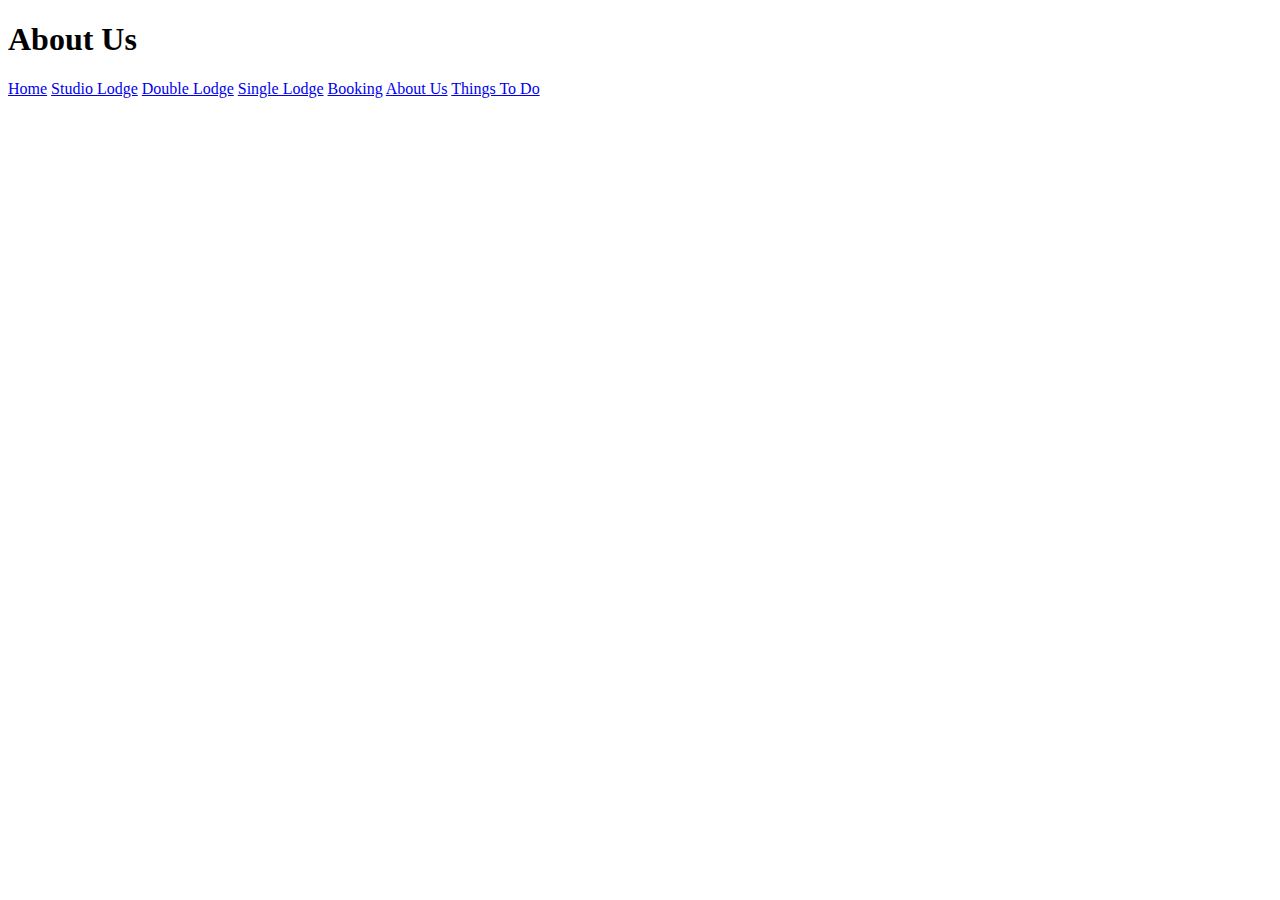
==== html/About.html @ 0951753c "Removed rooms.html links and added links to rooms types." ====
<!DOCTYPE html>
<html lang="en">
<head>
    <meta charset="UTF-8">
    <title>About us</title>
</head>
<body>
    <h1>About Us</h1>
    <div class="links">
        <a href="../index.html">Home</a>
        <a href="Studio-Lodge.html">Studio Lodge</a>
        <a href="Double-Lodge.html">Double Lodge</a>
        <a href="Single-Lodge.html">Single Lodge</a>
        <a href="Booking.html">Booking</a>
        <a href="About.html">About Us</a>
        <a href="Activities.html">Things To Do</a>
    </div>
</body>
</html>
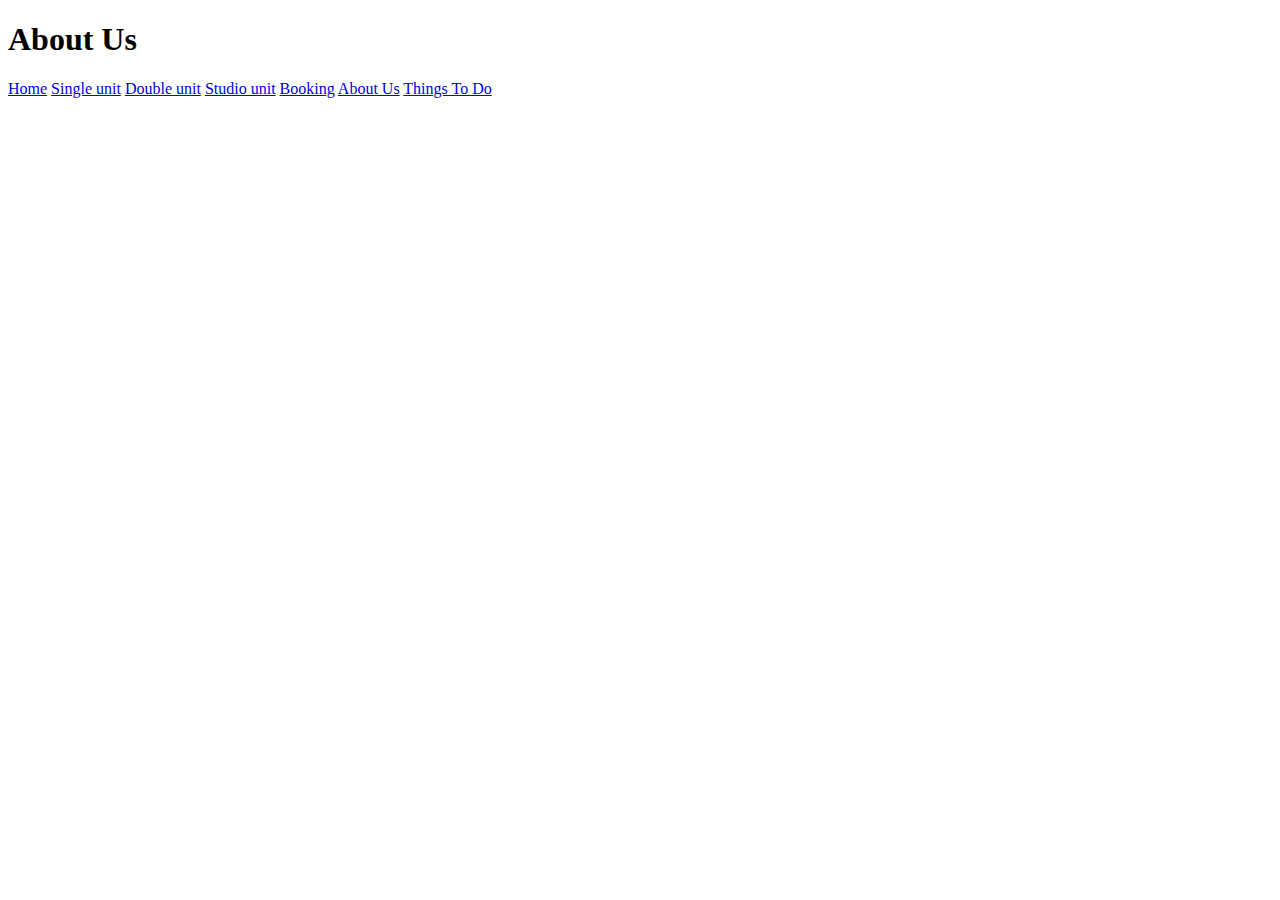
==== commit 0cdedbca: "Removed unneccessary html files and created bookmarks to rooms" ====
--- a/html/About.html
+++ b/html/About.html
@@ -3,14 +3,15 @@
 <head>
     <meta charset="UTF-8">
     <title>About us</title>
+    <link rel="stylesheet" href="../css/master.css">
 </head>
 <body>
     <h1>About Us</h1>
     <div class="links">
         <a href="../index.html">Home</a>
-        <a href="Studio-Lodge.html">Studio Lodge</a>
-        <a href="Double-Lodge.html">Double Lodge</a>
-        <a href="Single-Lodge.html">Single Lodge</a>
+        <a href="Rooms.html#single-unit">Single unit</a>
+        <a href="Rooms.html#double-unit">Double unit</a>
+        <a href="Rooms.html#studio-unit">Studio unit</a>
         <a href="Booking.html">Booking</a>
         <a href="About.html">About Us</a>
         <a href="Activities.html">Things To Do</a>
--- a/css/master.css
+++ b/css/master.css
@@ -0,0 +1,9 @@
+#hero-image {
+    height: 400px;
+    width: 600px;
+}
+
+.img-room {
+    height: 400px;
+    width: 600px;
+}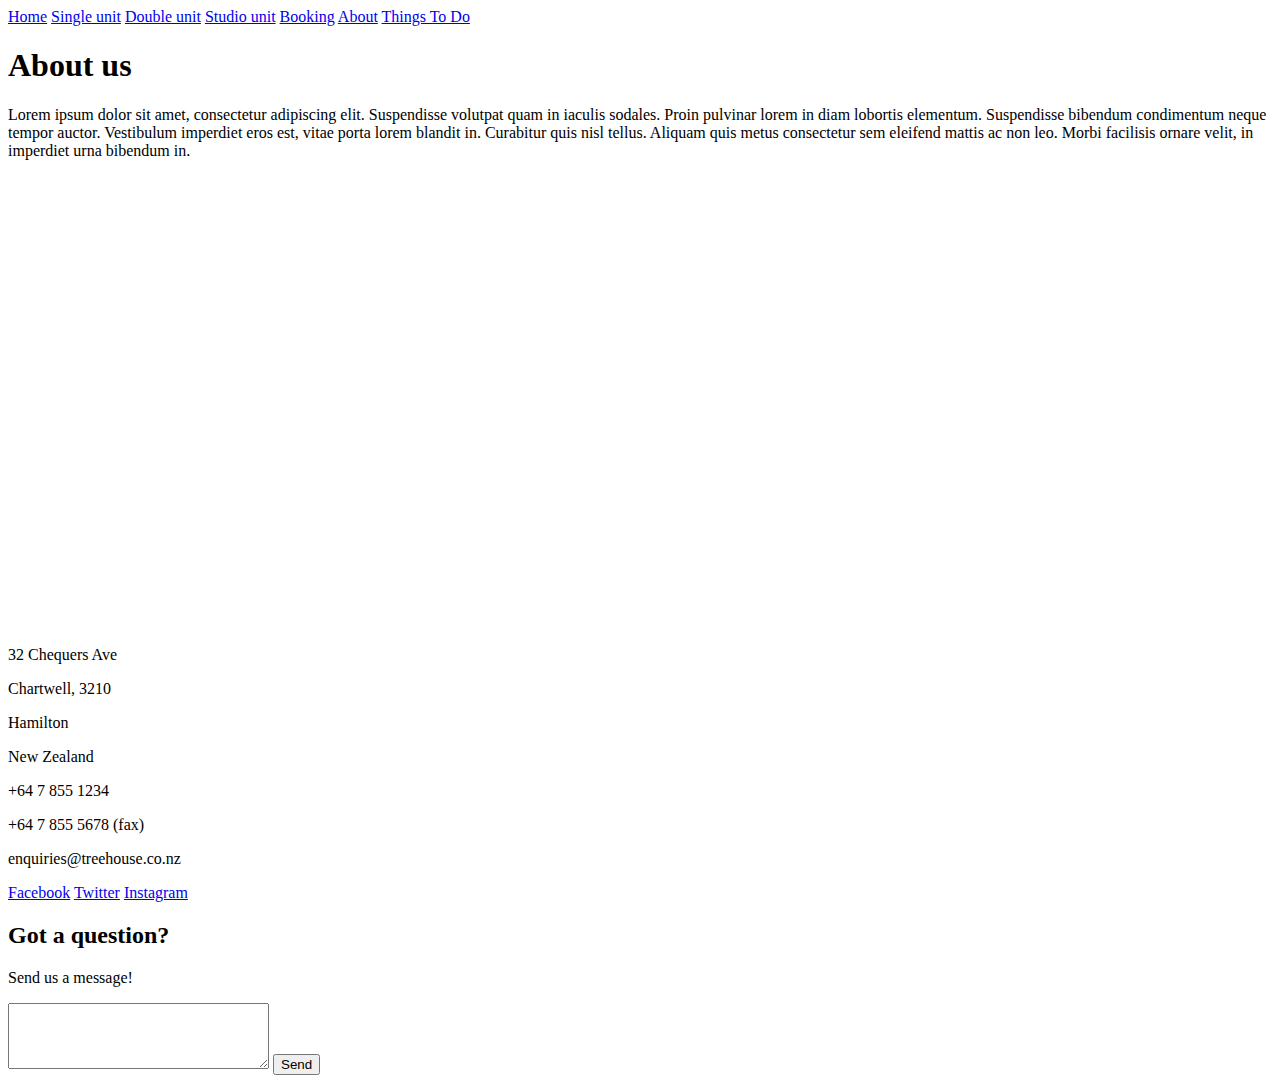
==== commit f17aebfe: "Adding about.html page content" ====
--- a/html/About.html
+++ b/html/About.html
@@ -6,15 +6,38 @@
     <link rel="stylesheet" href="../css/master.css">
 </head>
 <body>
-    <h1>About Us</h1>
     <div class="links">
         <a href="../index.html">Home</a>
         <a href="Rooms.html#single-unit">Single unit</a>
         <a href="Rooms.html#double-unit">Double unit</a>
         <a href="Rooms.html#studio-unit">Studio unit</a>
         <a href="Booking.html">Booking</a>
-        <a href="About.html">About Us</a>
+        <a href="About.html">About</a>
         <a href="Activities.html">Things To Do</a>
     </div>
+    <h1>About us</h1>
+    <p>Lorem ipsum dolor sit amet, consectetur adipiscing elit. Suspendisse volutpat quam in iaculis sodales. Proin pulvinar lorem in diam lobortis elementum.            Suspendisse bibendum condimentum neque tempor auctor. Vestibulum imperdiet eros est, vitae porta lorem blandit in. Curabitur quis nisl tellus. Aliquam             quis metus consectetur sem eleifend mattis ac non leo. Morbi facilisis ornare velit, in imperdiet urna bibendum in.</p>
+    <div>
+        <iframe src="https://www.google.com/maps/embed?pb=!1m18!1m12!1m3!1d3154.5122588769286!2d175.27028971586228!3d-37.75458523843358!2m3!1f0!2f0!3f0!3m2!1i1024!2i768!4f13.1!3m3!1m2!1s0x6d6d187f8640f49f%3A0x2ba7e81033237523!2s32+Chequers+Ave%2C+Chartwell%2C+Hamilton+3210!5e0!3m2!1sen!2snz!4v1533004593384" width="600" height="450" style="border:0" allowfullscreen></iframe>
+        <div>
+            <p>32 Chequers Ave</p>
+            <p>Chartwell, 3210</p>
+            <p>Hamilton</p>
+            <p>New Zealand</p>
+            <p>+64 7 855 1234</p>
+            <p>+64 7 855 5678 (fax)</p>
+            <p>enquiries@treehouse.co.nz</p>
+            <div>
+                <a href="https://www.facebook.com/WaikatoUniversity/">Facebook</a>
+                <a href="https://twitter.com/waikato">Twitter</a>
+                <a href="https://www.instagram.com/waikatouniversity/">Instagram</a>
+            </div>
+
+        </div>
+    </div>
+    <h2>Got a question?</h2>
+    <p>Send us a message!</p>
+    <textarea rows="4" cols="30" title="Send us a message"></textarea>
+    <button id="comment-button">Send</button>
 </body>
 </html>
--- a/css/master.css
+++ b/css/master.css
@@ -6,4 +6,12 @@
 .img-room {
     height: 400px;
     width: 600px;
+}
+
+.price-before {
+    text-decoration: line-through;
+}
+
+.price {
+    font-weight: bold;
 }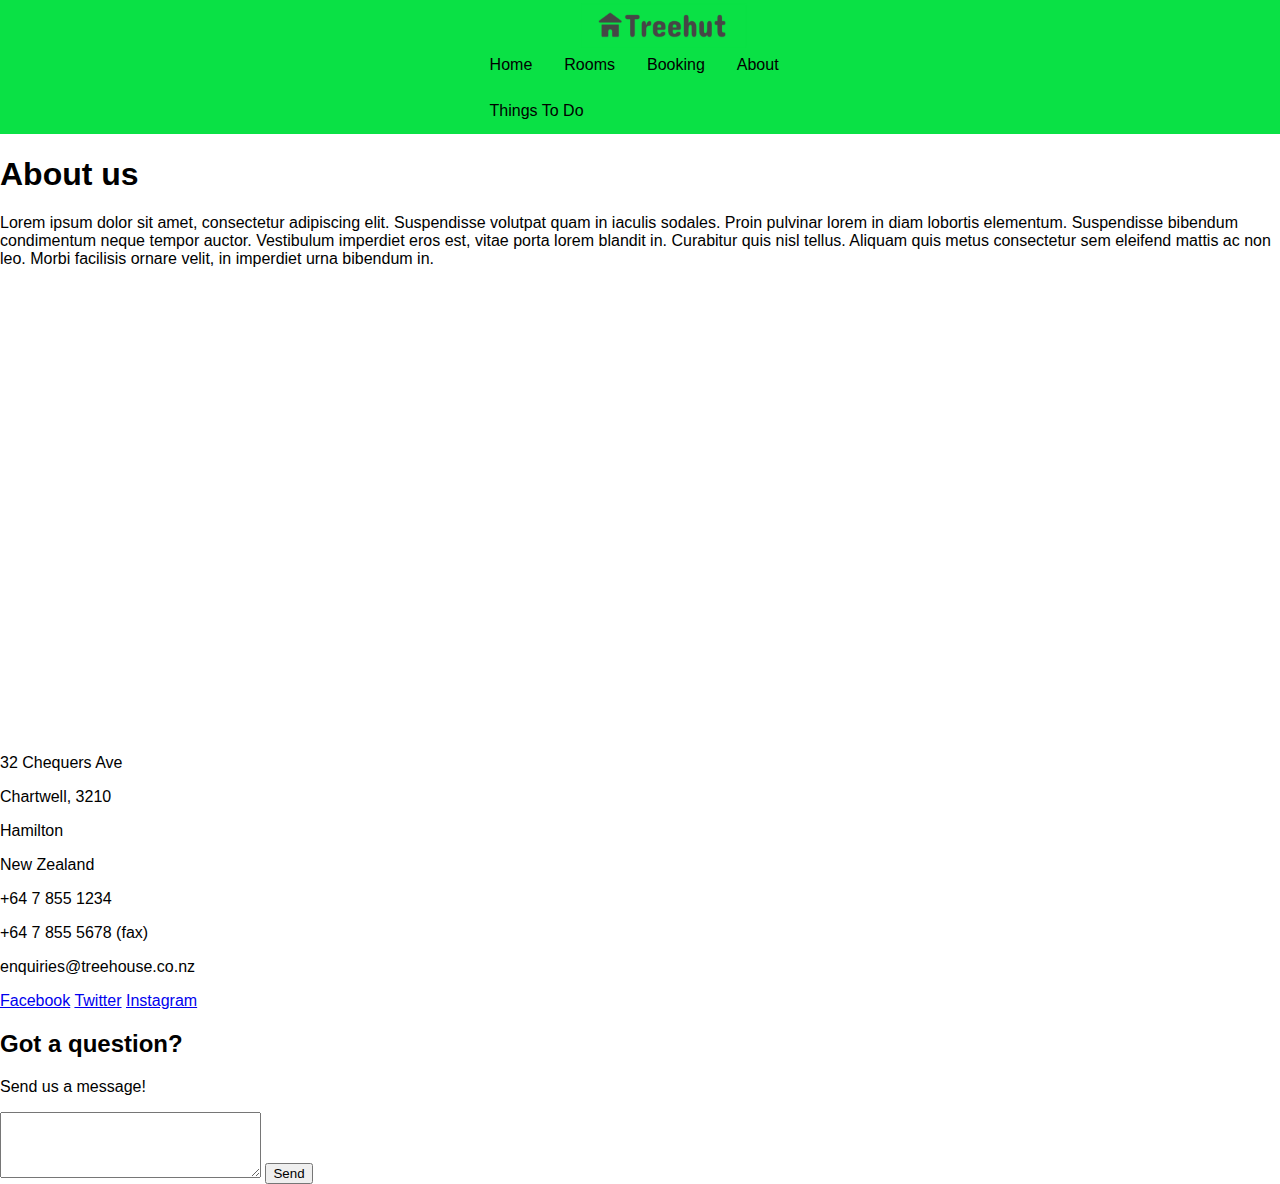
==== commit 4b36b9e9: "Adding navbar and starting css" ====
--- a/html/About.html
+++ b/html/About.html
@@ -6,14 +6,22 @@
     <link rel="stylesheet" href="../css/master.css">
 </head>
 <body>
-    <div class="links">
-        <a href="../index.html">Home</a>
-        <a href="Rooms.html#single-unit">Single unit</a>
-        <a href="Rooms.html#double-unit">Double unit</a>
-        <a href="Rooms.html#studio-unit">Studio unit</a>
-        <a href="Booking.html">Booking</a>
-        <a href="About.html">About</a>
-        <a href="Activities.html">Things To Do</a>
+    <div id="wrapper">
+        <a href="../index.html"><img id="logo" src="../images/logo.png" alt="Treehouse Logo"></a>
+        <ul id="navbar">
+            <li class="navbar-li"><a href="../index.html" class="navbar-links">Home</a></li>
+            <li class="navbar-li dropdown">
+                <a href="javascript:void(0)" class="navbar-links dropbtn">Rooms</a>
+                <div class="dropdown-content">
+                    <a href="Rooms.html#single-unit" class="navbar-links dropbtn">Single unit</a>
+                    <a href="Rooms.html#double-unit" class="navbar-links">Double unit</a>
+                    <a href="Rooms.html#studio-unit" class="navbar-links">Studio unit</a>
+                </div>
+            </li>
+            <li class="navbar-li"><a href="Booking.html" class="navbar-links">Booking</a></li>
+            <li class="navbar-li"><a href="About.html" class="navbar-links">About</a></li>
+            <li class="navbar-li"><a href="Activities.html" class="navbar-links">Things To Do</a></li>
+        </ul>
     </div>
     <h1>About us</h1>
     <p>Lorem ipsum dolor sit amet, consectetur adipiscing elit. Suspendisse volutpat quam in iaculis sodales. Proin pulvinar lorem in diam lobortis elementum.            Suspendisse bibendum condimentum neque tempor auctor. Vestibulum imperdiet eros est, vitae porta lorem blandit in. Curabitur quis nisl tellus. Aliquam             quis metus consectetur sem eleifend mattis ac non leo. Morbi facilisis ornare velit, in imperdiet urna bibendum in.</p>
@@ -28,9 +36,9 @@
             <p>+64 7 855 5678 (fax)</p>
             <p>enquiries@treehouse.co.nz</p>
             <div>
-                <a href="https://www.facebook.com/WaikatoUniversity/">Facebook</a>
-                <a href="https://twitter.com/waikato">Twitter</a>
-                <a href="https://www.instagram.com/waikatouniversity/">Instagram</a>
+                <a href="https://www.facebook.com/WaikatoUniversity/" target="_blank">Facebook</a>
+                <a href="https://twitter.com/waikato" target="_blank">Twitter</a>
+                <a href="https://www.instagram.com/waikatouniversity/" target="_blank">Instagram</a>
             </div>
 
         </div>
--- a/css/master.css
+++ b/css/master.css
@@ -1,17 +1,209 @@
-#hero-image {
+body {
+    font-family: Verdana, sans-serif;
+    margin: 0;
+}
+
+#index-body {
+    background-image: url("../images/sun-through-the-trees-opaque-2.png");
+}
+
+.navbar-links {
+    display: block;
+    padding: 8px;
+
+}
+
+#wrapper {
+    background: #0ae145;
+}
+
+
+#hero-image, .img-room, .img-activities {
     height: 400px;
     width: 600px;
 }
 
-.img-room {
-    height: 400px;
-    width: 600px;
-}
-
 .price-before {
     text-decoration: line-through;
 }
 
 .price {
     font-weight: bold;
+}
+
+.hidden {
+    display: none;
+}
+
+label {
+    display: block;
+}
+
+#breakfast-label {
+    display: inline;
+}
+
+.links {
+    margin-bottom: 40px;
+}
+
+/*Slideshow code from https://www.w3schools.com/howto/tryit.asp?filename=tryhow_js_slideshow_auto*/
+
+* {box-sizing: border-box;}
+.mySlides {
+    display: none;
+}
+img {vertical-align: middle;}
+
+/* Slideshow container */
+.slideshow-container {
+    max-width: fit-content;
+    position: relative;
+    margin: 2.5% auto auto auto;
+}
+
+/*#slideshow-wrapper {*/
+    /*background-image: url("../images/sun-through-the-trees-opaque-2.png");*/
+/*}*/
+
+/* Number text (1/3 etc) */
+.numbertext {
+    color: #f2f2f2;
+    font-size: 12px;
+    padding: 8px 12px;
+    position: absolute;
+    top: 0;
+}
+
+#dot-container {
+    text-align:center
+}
+
+/* The dots/bullets/indicators */
+.dot {
+    height: 15px;
+    width: 15px;
+    margin: 0 2px;
+    background-color: #bbb;
+    border-radius: 50%;
+    display: inline-block;
+    transition: background-color 0.6s ease;
+}
+
+.active {
+    background-color: #303030;
+}
+
+/* Fading animation */
+.fade {
+    -webkit-animation-name: fade;
+    -webkit-animation-duration: .5s;
+    animation-name: fade;
+    animation-duration: .5s;
+}
+
+@-webkit-keyframes fade {
+    from {opacity: 0.9}
+    to {opacity: 1}
+}
+
+@keyframes fade {
+    from {opacity: 0.9}
+    to {opacity: 1}
+}
+
+/* On smaller screens, decrease text size */
+@media only screen and (max-width: 300px) {
+    .text {font-size: 11px}
+}
+
+.carousel-img {
+    width: 950px;
+    height: 500px;
+}
+
+#navbar {
+    background-color: #0ae145;
+    display: block;
+    list-style-type: none;
+    margin: -0.6% auto 0 auto;
+    padding: 0;
+    overflow: hidden;
+    width: 26%;
+}
+
+.navbar-li {
+    float: left;
+}
+
+.navbar-links {
+    color: black;
+}
+
+.navbar-links:visited {
+    color: black
+}
+
+.navbar-li .navbar-links, .dropbtn {
+    display: block;
+    text-align: center;
+    padding: 14px 16px;
+    text-decoration: none;
+}
+
+li.dropdown {
+    display: inline-block;
+}
+
+.dropdown-content {
+    box-shadow: 0 8px 16px 0 rgba(0,0,0,0.2);
+    background-color: #0ae145;
+    display: none;
+    min-width: 160px;
+    position: absolute;
+    z-index: 1;
+}
+
+.dropdown-content a {
+    padding: 12px 16px;
+    text-decoration: none;
+    display: block;
+    text-align: left;
+}
+
+.dropdown:hover .dropdown-content {
+    display: block;
+}
+
+.navbar-li .navbar-links:hover {
+    background: #07c43b;
+}
+
+#logo {
+    height: 50px;
+    margin-left: 45%;
+    width: 200px;
+}
+
+#ratings-wrapper {
+    margin: 30px 0;
+    text-align: center;
+}
+
+.ratings-span {
+    margin: 0 30px;
+}
+
+.main-text-content {
+    background: #f2f2f2;
+    display: block;
+    margin-left: auto;
+    margin-right: auto;
+    width: 75%;
+}
+
+#text-wrapper {
+    height: 100%;
+    width: 100%;
+    background: #f2f2f2;
 }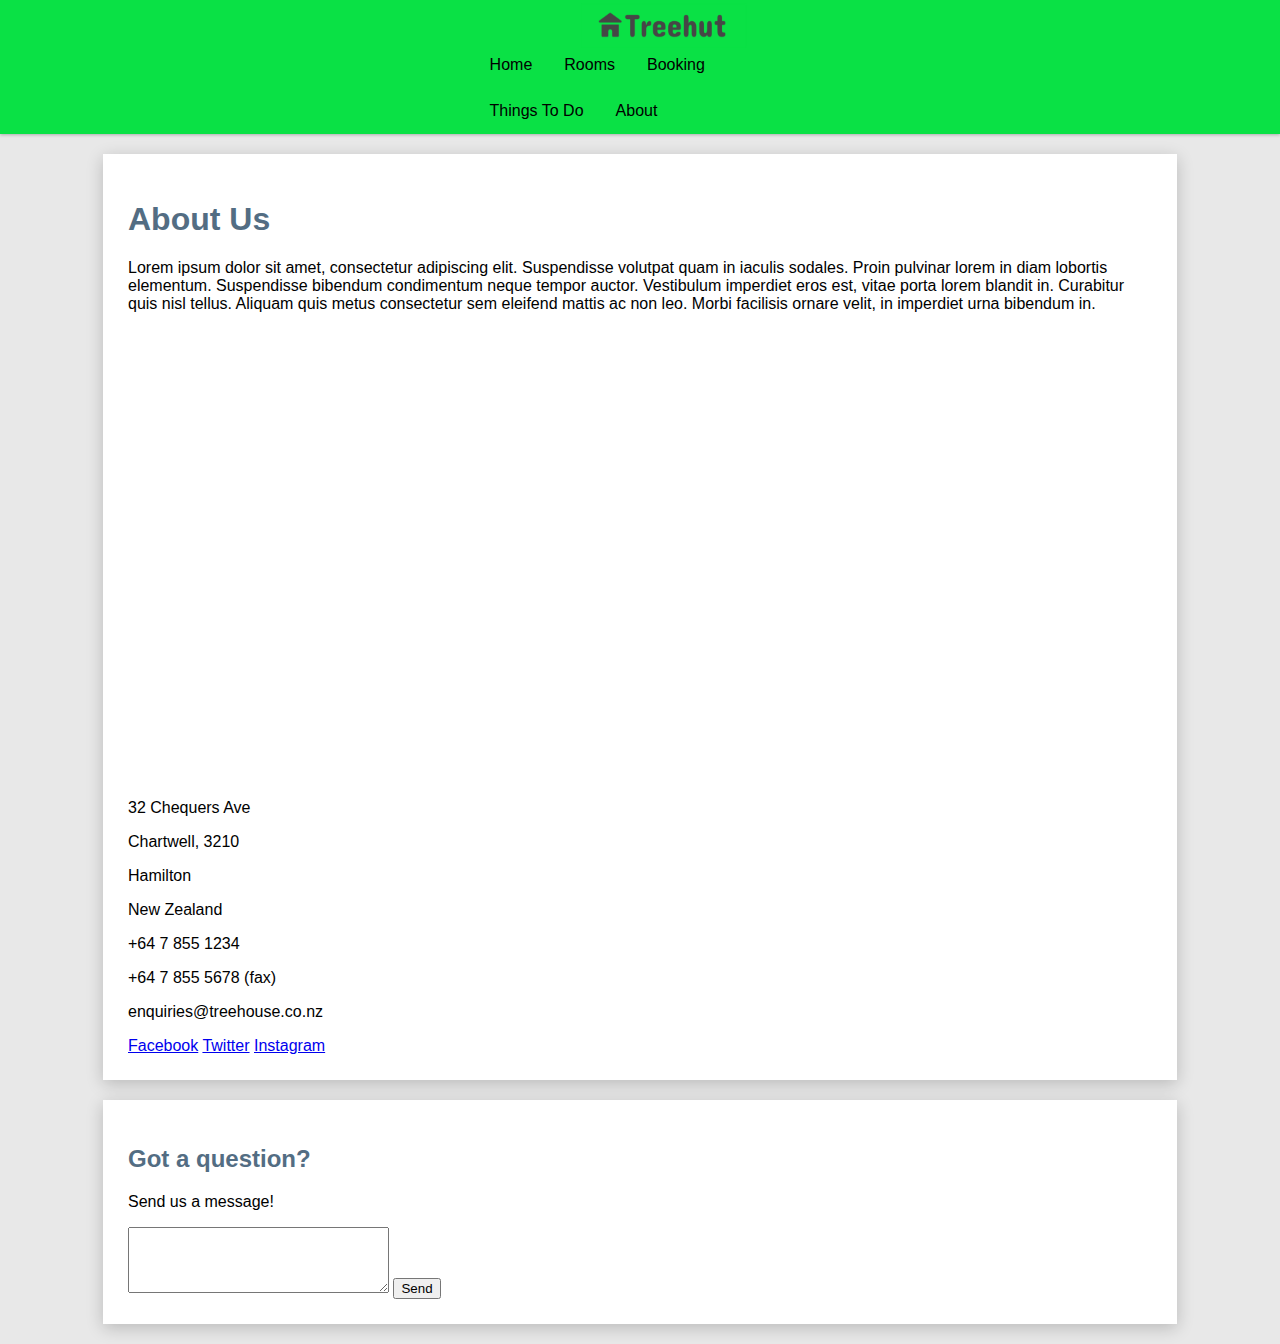
==== commit 79da5b24: "Lots of stuff" ====
--- a/html/About.html
+++ b/html/About.html
@@ -2,7 +2,9 @@
 <html lang="en">
 <head>
     <meta charset="UTF-8">
-    <title>About us</title>
+    <meta name="viewport" content="width=device-width, initial-scale=1.0">
+    <title>About us | Treehut</title>
+    <link rel="stylesheet" href="https://use.fontawesome.com/releases/v5.2.0/css/all.css" integrity="sha384-hWVjflwFxL6sNzntih27bfxkr27PmbbK/iSvJ+a4+0owXq79v+lsFkW54bOGbiDQ" crossorigin="anonymous">
     <link rel="stylesheet" href="../css/master.css">
 </head>
 <body>
@@ -11,7 +13,7 @@
         <ul id="navbar">
             <li class="navbar-li"><a href="../index.html" class="navbar-links">Home</a></li>
             <li class="navbar-li dropdown">
-                <a href="javascript:void(0)" class="navbar-links dropbtn">Rooms</a>
+                <a href="Rooms.html" class="navbar-links dropbtn">Rooms</a>
                 <div class="dropdown-content">
                     <a href="Rooms.html#single-unit" class="navbar-links dropbtn">Single unit</a>
                     <a href="Rooms.html#double-unit" class="navbar-links">Double unit</a>
@@ -19,33 +21,36 @@
                 </div>
             </li>
             <li class="navbar-li"><a href="Booking.html" class="navbar-links">Booking</a></li>
+            <li class="navbar-li"><a href="Activities.html" class="navbar-links">Things To Do</a></li>
             <li class="navbar-li"><a href="About.html" class="navbar-links">About</a></li>
-            <li class="navbar-li"><a href="Activities.html" class="navbar-links">Things To Do</a></li>
         </ul>
     </div>
-    <h1>About us</h1>
-    <p>Lorem ipsum dolor sit amet, consectetur adipiscing elit. Suspendisse volutpat quam in iaculis sodales. Proin pulvinar lorem in diam lobortis elementum.            Suspendisse bibendum condimentum neque tempor auctor. Vestibulum imperdiet eros est, vitae porta lorem blandit in. Curabitur quis nisl tellus. Aliquam             quis metus consectetur sem eleifend mattis ac non leo. Morbi facilisis ornare velit, in imperdiet urna bibendum in.</p>
-    <div>
-        <iframe src="https://www.google.com/maps/embed?pb=!1m18!1m12!1m3!1d3154.5122588769286!2d175.27028971586228!3d-37.75458523843358!2m3!1f0!2f0!3f0!3m2!1i1024!2i768!4f13.1!3m3!1m2!1s0x6d6d187f8640f49f%3A0x2ba7e81033237523!2s32+Chequers+Ave%2C+Chartwell%2C+Hamilton+3210!5e0!3m2!1sen!2snz!4v1533004593384" width="600" height="450" style="border:0" allowfullscreen></iframe>
+    <div class="about-div">
+        <h1>About Us</h1>
+        <p>Lorem ipsum dolor sit amet, consectetur adipiscing elit. Suspendisse volutpat quam in iaculis sodales. Proin pulvinar lorem in diam lobortis elementum.            Suspendisse bibendum condimentum neque tempor auctor. Vestibulum imperdiet eros est, vitae porta lorem blandit in. Curabitur quis nisl tellus. Aliquam             quis metus consectetur sem eleifend mattis ac non leo. Morbi facilisis ornare velit, in imperdiet urna bibendum in.</p>
         <div>
-            <p>32 Chequers Ave</p>
-            <p>Chartwell, 3210</p>
-            <p>Hamilton</p>
-            <p>New Zealand</p>
-            <p>+64 7 855 1234</p>
-            <p>+64 7 855 5678 (fax)</p>
-            <p>enquiries@treehouse.co.nz</p>
+            <iframe src="https://www.google.com/maps/embed?pb=!1m18!1m12!1m3!1d3154.5122588769286!2d175.27028971586228!3d-37.75458523843358!2m3!1f0!2f0!3f0!3m2!1i1024!2i768!4f13.1!3m3!1m2!1s0x6d6d187f8640f49f%3A0x2ba7e81033237523!2s32+Chequers+Ave%2C+Chartwell%2C+Hamilton+3210!5e0!3m2!1sen!2snz!4v1533004593384" width="600" height="450" style="border:0" allowfullscreen></iframe>
             <div>
-                <a href="https://www.facebook.com/WaikatoUniversity/" target="_blank">Facebook</a>
-                <a href="https://twitter.com/waikato" target="_blank">Twitter</a>
-                <a href="https://www.instagram.com/waikatouniversity/" target="_blank">Instagram</a>
+                <p>32 Chequers Ave</p>
+                <p>Chartwell, 3210</p>
+                <p>Hamilton</p>
+                <p>New Zealand</p>
+                <p>+64 7 855 1234</p>
+                <p>+64 7 855 5678 (fax)</p>
+                <p>enquiries@treehouse.co.nz</p>
+                <div>
+                    <a href="https://www.facebook.com/WaikatoUniversity/" target="_blank">Facebook</a>
+                    <a href="https://twitter.com/waikato" target="_blank">Twitter</a>
+                    <a href="https://www.instagram.com/waikatouniversity/" target="_blank">Instagram</a>
+                </div>
             </div>
-
         </div>
     </div>
-    <h2>Got a question?</h2>
-    <p>Send us a message!</p>
-    <textarea rows="4" cols="30" title="Send us a message"></textarea>
-    <button id="comment-button">Send</button>
+    <div class="about-div">
+        <h2>Got a question?</h2>
+        <p>Send us a message!</p>
+        <textarea rows="4" cols="30" title="Send us a message"></textarea>
+        <button id="comment-button">Send</button>
+    </div>
 </body>
 </html>
--- a/css/master.css
+++ b/css/master.css
@@ -1,8 +1,46 @@
 body {
+    background-color: #e8e8e8;
     font-family: Verdana, sans-serif;
     margin: 0;
 }
 
+h1,
+h2,
+h3 {
+    color: #536d83;
+}
+
+input[type="date"],
+select {
+    height: 25px;
+
+}
+
+select {
+    border-radius: 3px;
+}
+
+input[type="submit"] {
+    background-color: #f4d742;
+    border-radius: 5px;
+    display: block;
+    float: right;
+    font-weight: bold;
+    height: 2.5em;
+}
+
+input[type="text"],
+input[type="email"],
+input[type="number"] {
+    border-radius: 3px;
+    height: 25px;
+    width: 60%;
+}
+
+label {
+    margin-bottom: 5px;
+}
+
 #index-body {
     background-image: url("../images/sun-through-the-trees-opaque-2.png");
 }
@@ -15,20 +53,30 @@
 
 #wrapper {
     background: #0ae145;
-}
-
-
-#hero-image, .img-room, .img-activities {
+    box-shadow: 0 1px 3px 0 rgba(0,0,0,0.25);
+}
+
+
+#hero-image,
+.img-room {
     height: 400px;
     width: 600px;
 }
 
+.img-activities {
+    height: 250px;
+}
+
 .price-before {
     text-decoration: line-through;
+    vertical-align: sub;
 }
 
 .price {
+    color: #2f7000;
+    font-size: 29px;
     font-weight: bold;
+    vertical-align: text-top;
 }
 
 .hidden {
@@ -49,17 +97,20 @@
 
 /*Slideshow code from https://www.w3schools.com/howto/tryit.asp?filename=tryhow_js_slideshow_auto*/
 
-* {box-sizing: border-box;}
 .mySlides {
     display: none;
 }
-img {vertical-align: middle;}
+
+img {
+    vertical-align: middle;
+}
 
 /* Slideshow container */
 .slideshow-container {
+    box-shadow: 0 8px 16px 0 rgba(0,0,0,0.6);
+    margin: 2.5% auto auto auto;
     max-width: fit-content;
     position: relative;
-    margin: 2.5% auto auto auto;
 }
 
 /*#slideshow-wrapper {*/
@@ -96,8 +147,6 @@
 
 /* Fading animation */
 .fade {
-    -webkit-animation-name: fade;
-    -webkit-animation-duration: .5s;
     animation-name: fade;
     animation-duration: .5s;
 }
@@ -144,7 +193,8 @@
     color: black
 }
 
-.navbar-li .navbar-links, .dropbtn {
+.navbar-li .navbar-links,
+.dropbtn {
     display: block;
     text-align: center;
     padding: 14px 16px;
@@ -191,11 +241,10 @@
 }
 
 .ratings-span {
-    margin: 0 30px;
+    margin: 0 30px 0 10px;
 }
 
 .main-text-content {
-    background: #f2f2f2;
     display: block;
     margin-left: auto;
     margin-right: auto;
@@ -203,7 +252,140 @@
 }
 
 #text-wrapper {
+    background: #e8e8e8;
     height: 100%;
     width: 100%;
-    background: #f2f2f2;
+}
+
+.form-divs, #index-div {
+    background-color: #fff;
+    box-shadow: 0 4px 16px 0 rgba(0,0,0,0.2);
+    display: block;
+    margin: 20px auto;
+    padding: 25px;
+    width: 50%;
+}
+
+#booking-blurb {
+    display: block;
+    text-align: left;
+    margin: 0 0 30px 0;
+}
+
+#booking-body {
+    background-color: #e8e8e8;
+}
+
+#num-rooms,
+#num-adults,
+#num-children {
+    width: 10%;
+}
+
+#date-div {
+    display: block;
+    float: left;
+    margin-right: 25px;
+}
+
+form select {
+    margin-bottom: 15px;
+}
+
+form input {
+    margin-bottom: 25px;
+}
+
+
+#index-div, #ratings-wrapper, .room-div, .activities-div, .about-div {
+    background-color: #fff;
+    box-shadow: 0 4px 16px 0 rgba(0,0,0,0.2);
+    display: block;
+    margin: 20px auto;
+    padding: 25px;
+    width: 80%;
+}
+
+.img-room {
+    float: left;
+    margin-top: 20px;
+    margin-right: 20px;
+}
+
+.price-text {
+    text-align: right;
+}
+
+.price-text p {
+    font-size: 15px;
+    font-weight: bold;
+    margin-bottom: 20px;
+}
+
+.link-button {
+    background-color: #f4d742;
+    border-radius: 5px;
+    box-shadow: 0 2px 2px 0 rgba(0,0,0,0.3);
+    font-weight: bold;
+    margin-left: 12px;
+    padding: 10px;
+    text-decoration: none;
+}
+
+.link-button:visited {
+    color: #000;
+}
+
+.link-button:hover {
+    background-color: #e0c53c;
+}
+
+.activities-div {
+    height: 365px;
+    width: 70%;
+}
+
+.img-activities {
+    float: left;
+    margin-right: 20px;
+}
+
+.activities-text {
+    margin-bottom: 30px;
+}
+
+.activities-links {
+    margin: 0 20px 0 0;
+}
+
+#room-type {
+    width: 335px;
+}
+
+.fa-star {
+    color: #e8cc3c;
+}
+
+.fa-blogger {
+    color: darkblue;
+}
+
+h3 i,
+h2 i {
+    margin-right: 7px;
+}
+
+.room-title {
+    float: left;
+    font-size: 28px;
+    margin-bottom: 0;
+    text-align: left;
+}
+
+.ul-room-facilities {
+    column-count: 2;
+}
+
+#studio-ul {
+    column-count: 3;
 }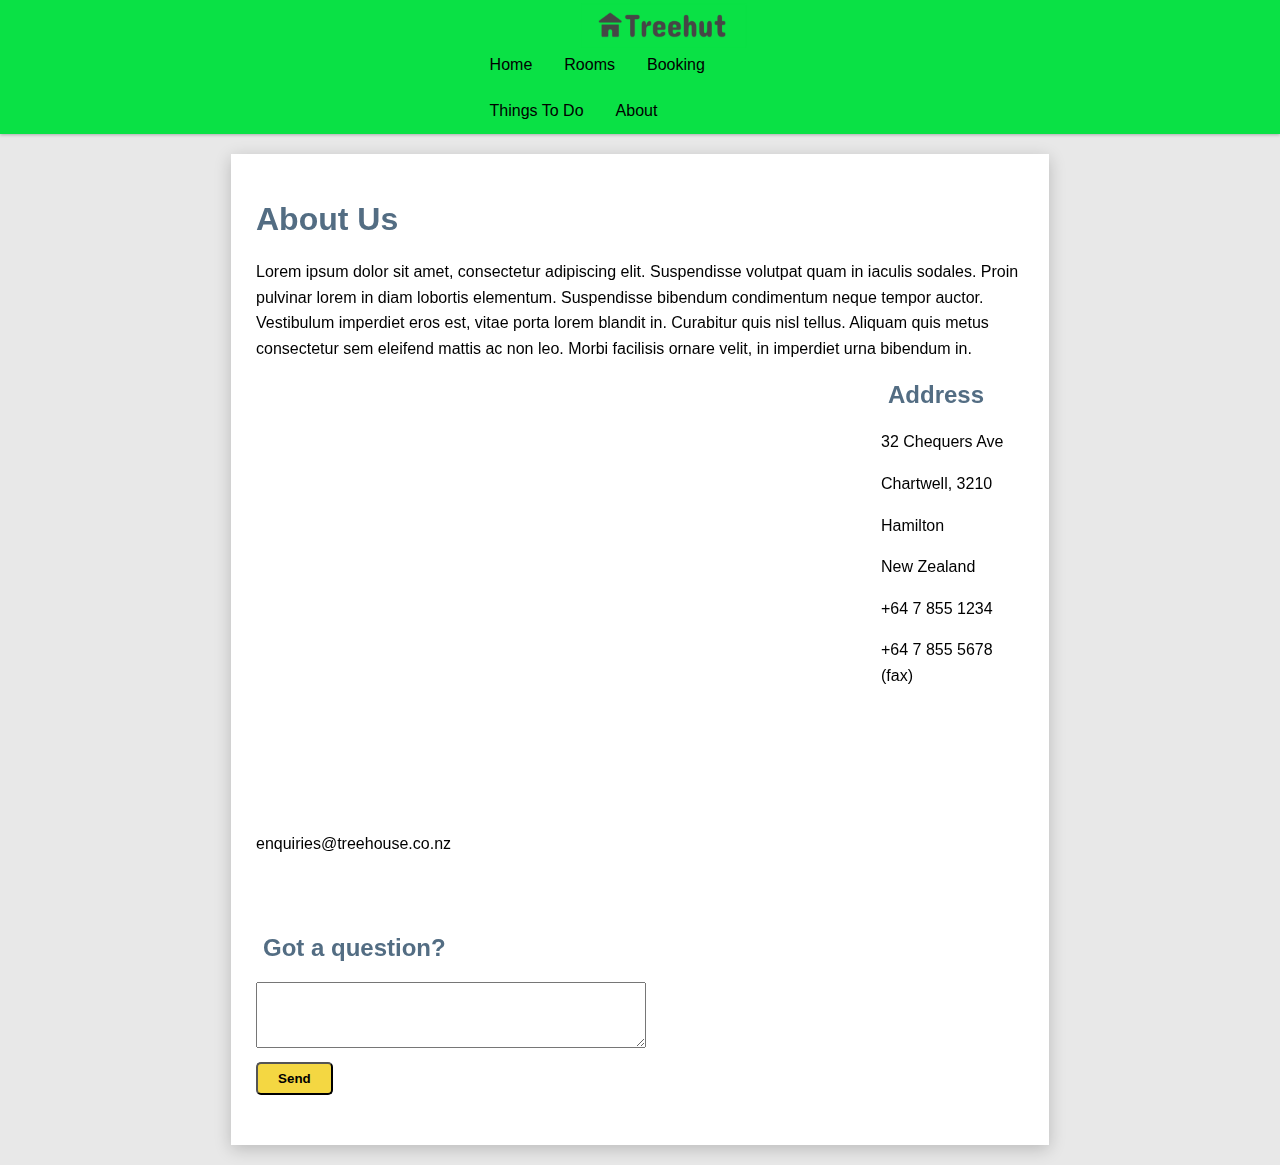
==== commit 2419788f: "Final touches to website" ====
--- a/html/About.html
+++ b/html/About.html
@@ -4,6 +4,7 @@
     <meta charset="UTF-8">
     <meta name="viewport" content="width=device-width, initial-scale=1.0">
     <title>About us | Treehut</title>
+    <!--Font Awesome CDN link controlling icons. Reference: https://fontawesome.com/how-to-use/on-the-web/setup/getting-started?using=web-fonts-with-css-->
     <link rel="stylesheet" href="https://use.fontawesome.com/releases/v5.2.0/css/all.css" integrity="sha384-hWVjflwFxL6sNzntih27bfxkr27PmbbK/iSvJ+a4+0owXq79v+lsFkW54bOGbiDQ" crossorigin="anonymous">
     <link rel="stylesheet" href="../css/master.css">
 </head>
@@ -30,7 +31,8 @@
         <p>Lorem ipsum dolor sit amet, consectetur adipiscing elit. Suspendisse volutpat quam in iaculis sodales. Proin pulvinar lorem in diam lobortis elementum.            Suspendisse bibendum condimentum neque tempor auctor. Vestibulum imperdiet eros est, vitae porta lorem blandit in. Curabitur quis nisl tellus. Aliquam             quis metus consectetur sem eleifend mattis ac non leo. Morbi facilisis ornare velit, in imperdiet urna bibendum in.</p>
         <div>
             <iframe src="https://www.google.com/maps/embed?pb=!1m18!1m12!1m3!1d3154.5122588769286!2d175.27028971586228!3d-37.75458523843358!2m3!1f0!2f0!3f0!3m2!1i1024!2i768!4f13.1!3m3!1m2!1s0x6d6d187f8640f49f%3A0x2ba7e81033237523!2s32+Chequers+Ave%2C+Chartwell%2C+Hamilton+3210!5e0!3m2!1sen!2snz!4v1533004593384" width="600" height="450" style="border:0" allowfullscreen></iframe>
-            <div>
+            <div id="address-div">
+                <h2><i class="fas fa-map-marker-alt"></i> Address</h2>
                 <p>32 Chequers Ave</p>
                 <p>Chartwell, 3210</p>
                 <p>Hamilton</p>
@@ -39,18 +41,19 @@
                 <p>+64 7 855 5678 (fax)</p>
                 <p>enquiries@treehouse.co.nz</p>
                 <div>
-                    <a href="https://www.facebook.com/WaikatoUniversity/" target="_blank">Facebook</a>
-                    <a href="https://twitter.com/waikato" target="_blank">Twitter</a>
-                    <a href="https://www.instagram.com/waikatouniversity/" target="_blank">Instagram</a>
+                    <a href="https://www.facebook.com/WaikatoUniversity/" target="_blank" title="Go to Facebook"><i class="fab fa-facebook-square"></i></a>
+                    <a href="https://twitter.com/waikato" target="_blank"><i class="fab fa-twitter" title="Go to Twitter"></i></a>
+                    <a href="https://www.instagram.com/waikatouniversity/" target="_blank" title="Go to Instagram"><i class="fab fa-instagram"></i></a>
                 </div>
             </div>
         </div>
-    </div>
-    <div class="about-div">
-        <h2>Got a question?</h2>
-        <p>Send us a message!</p>
-        <textarea rows="4" cols="30" title="Send us a message"></textarea>
-        <button id="comment-button">Send</button>
+        <div id="text-form">
+            <h2><i class="fas fa-paper-plane"></i> Got a question?</h2>
+            <form method="post">
+                <textarea rows="4" cols="30" title="Send us a message"></textarea>
+                <input type="submit" value="Send" id="send-button">
+            </form>
+        </div>
     </div>
 </body>
 </html>
--- a/css/master.css
+++ b/css/master.css
@@ -2,6 +2,10 @@
     background-color: #e8e8e8;
     font-family: Verdana, sans-serif;
     margin: 0;
+}
+
+p {
+    line-height: 1.6;
 }
 
 h1,
@@ -68,6 +72,7 @@
 }
 
 .price-before {
+    color: #aaa;
     text-decoration: line-through;
     vertical-align: sub;
 }
@@ -77,6 +82,10 @@
     font-size: 29px;
     font-weight: bold;
     vertical-align: text-top;
+}
+
+#pricing {
+    font-size: 18px;
 }
 
 .hidden {
@@ -306,6 +315,10 @@
     width: 80%;
 }
 
+.about-div {
+    width: 60%;
+}
+
 .img-room {
     float: left;
     margin-top: 20px;
@@ -319,7 +332,8 @@
 .price-text p {
     font-size: 15px;
     font-weight: bold;
-    margin-bottom: 20px;
+    margin-bottom: 15px;
+    margin-right: 10px;
 }
 
 .link-button {
@@ -342,7 +356,6 @@
 
 .activities-div {
     height: 365px;
-    width: 70%;
 }
 
 .img-activities {
@@ -384,8 +397,51 @@
 
 .ul-room-facilities {
     column-count: 2;
+    list-style-position: inside;
 }
 
 #studio-ul {
     column-count: 3;
+}
+
+.free-wifi {
+    color: green;
+    font-weight: bold;
+    list-style-type: none;
+    margin-top: 6px;
+    margin-left: -7px;
+}
+
+.fa-bed {
+    color: #536d83;
+}
+
+iframe {
+    float: left;
+    margin-right: 25px;
+}
+
+textarea {
+    width: 50%;
+}
+#text-form {
+    margin-top: 10%;
+}
+
+#send-button {
+    float: none;
+    margin-top: 10px;
+    width: 10%;
+}
+
+.fa-facebook-square {
+    color: blue;
+}
+
+.fa-twitter {
+    color: lightblue;
+}
+
+.fa-instagram {
+    color: orange;
 }